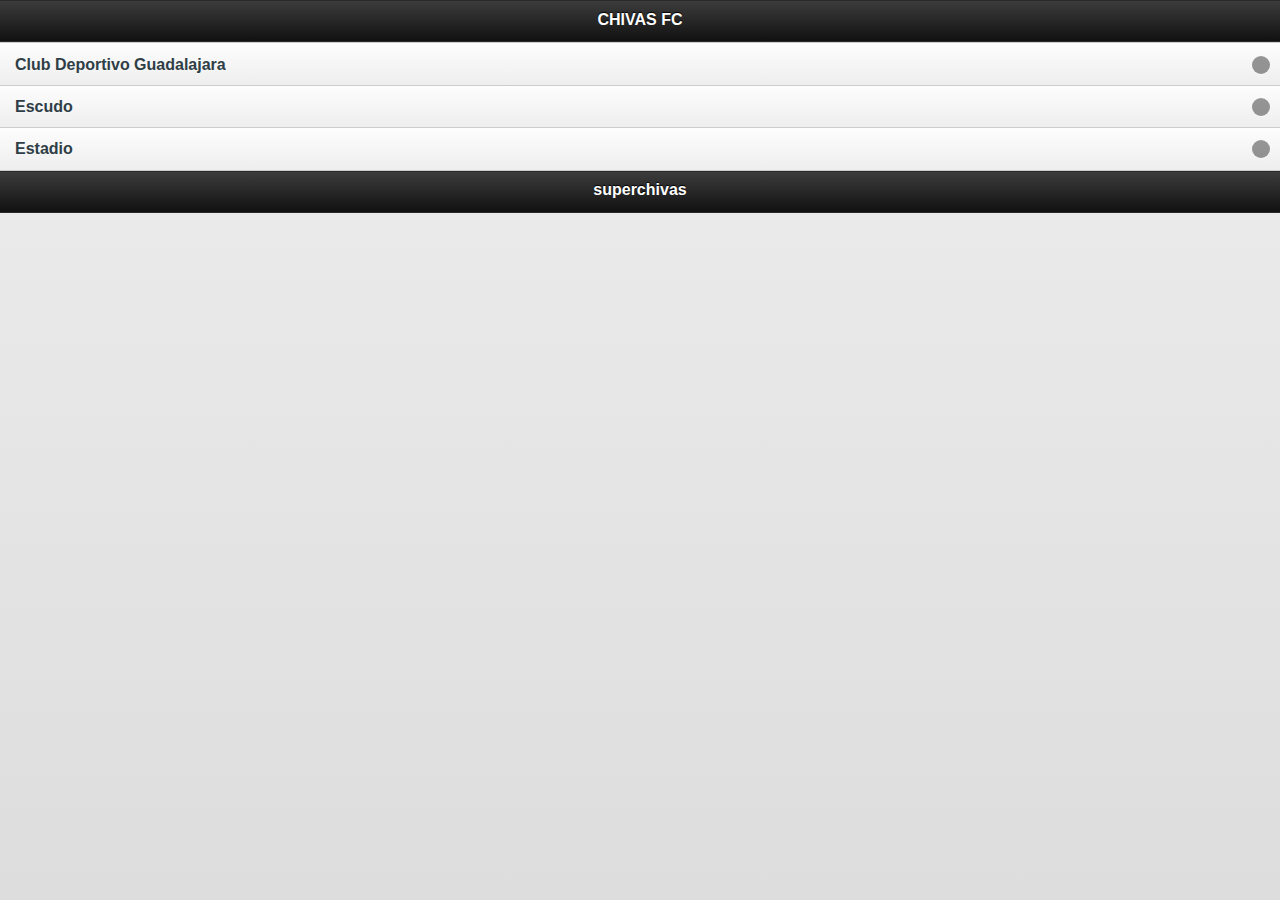
==== index.html @ d139de82 "Primera app" ====
<!DOCTYPE html> 
<html>
<head>
<meta charset="utf-8">
<title>Aplic. Web de jQuery Mobile</title>
<link href="jquery.mobile-1.0.min.css" rel="stylesheet" type="text/css"/>
<script src="jquery-1.6.4.min.js" type="text/javascript"></script>
<script src="jquery.mobile-1.0.min.js" type="text/javascript"></script>
</head> 
<body> 

<div data-role="page" id="page">
	<div data-role="header">
		<h1>CHIVAS FC</h1>
	</div>
	<div data-role="content">	
		<ul data-role="listview">
			<li><a href="#page2">Club Deportivo Guadalajara</a></li>
            <li><a href="#page3">Escudo</a></li>
			<li><a href="#page4">Estadio</a></li>
		</ul>		
	</div>
	<div data-role="footer">
		<h4>superchivas</h4>
	</div>
</div>

<div data-role="page" id="page2">
	<div data-role="header">
		<h1>Club Deportivo Guadalajara</h1>
	</div>
	<div data-role="content">	
		El Club Deportivo Guadalajara,2 mejor conocido como Guadalajara o Chivas Rayadas del Guadalajara es un club de fútbol profesional con sede en Guadalajara, Jalisco, México. Fue fundado oficialmente el 8 de mayo de 1906 por el comerciante y agente de ventas belga, Edgar Everaert, bajo el nombre de «Unión Foot Ball Club»,3 mismo año en el que comenzó su actividad futbolística.		
	</div>
	<div data-role="footer">
		<h4>superchivas</h4>
	</div>
</div>

<div data-role="page" id="page3">
	<div data-role="header">
		<h1>Escudo</h1>
	</div>
	<div data-role="content">	
		El escudo actual del Club Deportivo Guadalajara se creó en la temporada 1923-1924 teniendo como base el escudo de armas de la Ciudad de Guadalajara y tiene un gran significado por sí mismo: —Las armas simbolizan el estandarte del caudillo invicto en los combates. La lanza simboliza la fortaleza con prudencia. El adorno se otorgaba como una insignia de valentía extrema. La perseverancia estaba ilustrada a través del pino. Mientras que el león denotaba un espíritu de gran guerrero, adornado de cualidades como vigilancia, dominio y bravura		
	</div>
	<div data-role="footer">
		<h4>superchivas</h4>
	</div>
</div>

<div data-role="page" id="page4">
	<div data-role="header">
		<h1>Estadio</h1>
	</div>
	<div data-role="content">	
		En los primeros años después su fundación como Club Unión (1906), el equipo jugaba en diversos campos pues no contaba con un estadio propio. Cualquier lugar con espacio suficiente era tomado para realizar esos primeros juegos contra el Atlético Occidental. Los baldíos de la «colonia Moderna» serían el centro deportivo donde se jugaron gran parte de los primeros encuentros de fútbol de Jalisco. En lo que actualmente son las calles Vallarta, Pedro Moreno y López Cotilla, el Guadalajara tuvo sus primeros campos, al realizar sus juegos en un baldío que fue donado por Sabino Orozco		
	</div>
	<div data-role="footer">
		<h4>superchivas</h4>
	</div>
</div>

</body>
</html>
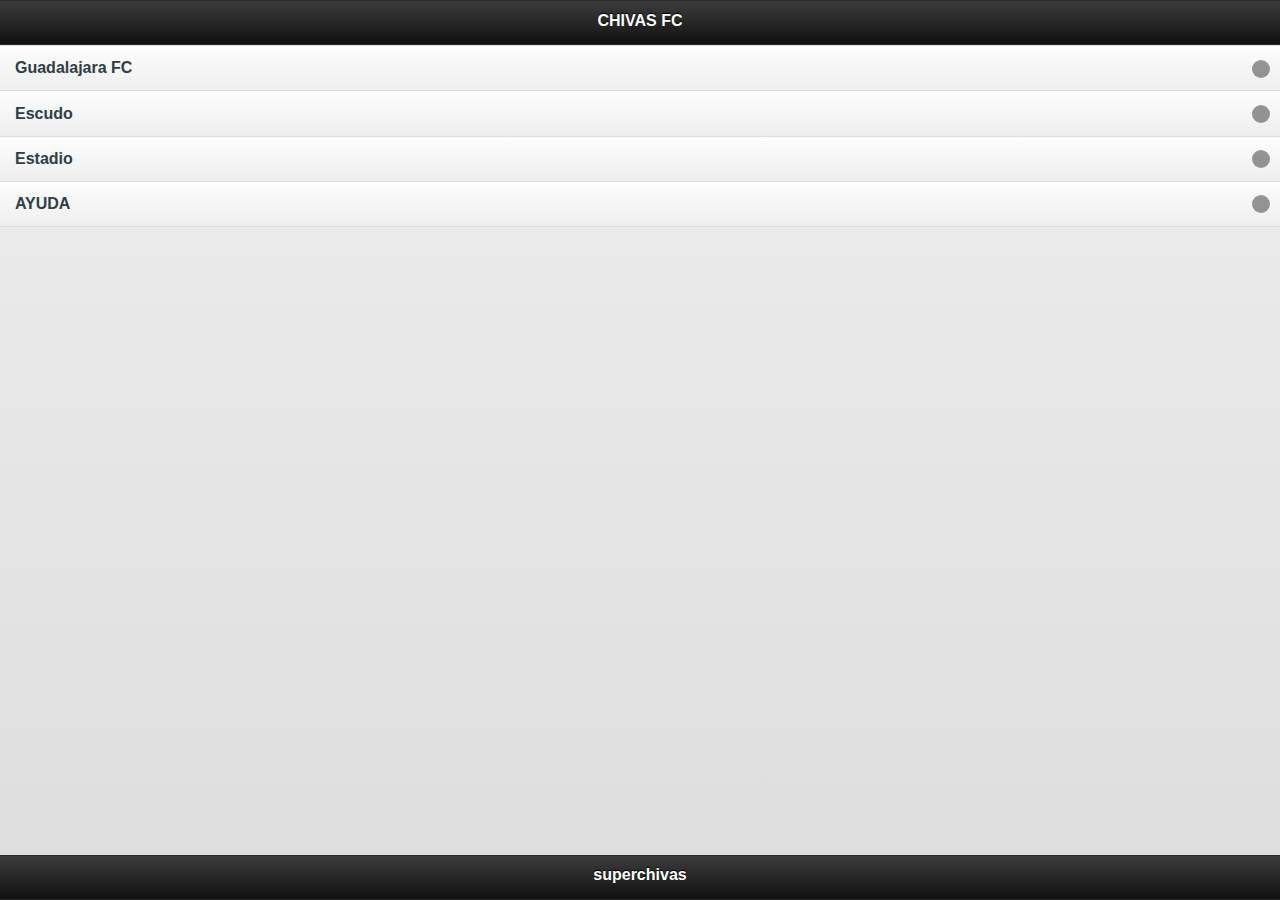
==== commit 5d098a56: "segunda" ====
--- a/index.html
+++ b/index.html
@@ -3,6 +3,9 @@
 <head>
 <meta charset="utf-8">
 <title>Aplic. Web de jQuery Mobile</title>
+<link rel="stylesheet" href="css/themes/prueba.css" />
+  <link rel="stylesheet" href="css/themes/jquery.mobile.icons.min.css" />
+
 <link href="jquery.mobile-1.0.min.css" rel="stylesheet" type="text/css"/>
 <script src="jquery-1.6.4.min.js" type="text/javascript"></script>
 <script src="jquery.mobile-1.0.min.js" type="text/javascript"></script>
@@ -14,13 +17,15 @@
 		<h1>CHIVAS FC</h1>
 	</div>
 	<div data-role="content">	
+    
 		<ul data-role="listview">
-			<li><a href="#page2">Club Deportivo Guadalajara</a></li>
-            <li><a href="#page3">Escudo</a></li>
-			<li><a href="#page4">Estadio</a></li>
-		</ul>		
+			<li><a href="#page2" data-transition="fade">Guadalajara FC</a></li>
+            <li><a href="#page3" data-transition="flip">Escudo</a></li>
+			<li><a href="#page4" data-transition="pop">Estadio</a></li>
+            <li><a href="#page5" data-transition="fade">AYUDA</a></li>
+		</ul>		 
 	</div>
-	<div data-role="footer">
+	<div data-role="footer" data-position="fixed">
 		<h4>superchivas</h4>
 	</div>
 </div>
@@ -29,10 +34,15 @@
 	<div data-role="header">
 		<h1>Club Deportivo Guadalajara</h1>
 	</div>
-	<div data-role="content">	
-		El Club Deportivo Guadalajara,2 mejor conocido como Guadalajara o Chivas Rayadas del Guadalajara es un club de fútbol profesional con sede en Guadalajara, Jalisco, México. Fue fundado oficialmente el 8 de mayo de 1906 por el comerciante y agente de ventas belga, Edgar Everaert, bajo el nombre de «Unión Foot Ball Club»,3 mismo año en el que comenzó su actividad futbolística.		
-	</div>
-	<div data-role="footer">
+	<div data-role="content" style="font: 'Comic Sans MS', cursive">
+    <img src="../../../Pictures/chivas.png" width="200" height="100"> 
+    <P>El Club Deportivo Guadalajara,mejor conocido como Guadalajara o Chivas Rayadas del Guadalajara es un club de fútbol profesional con sede en Guadalajara, Jalisco, México. Fue fundado oficialmente el 8 de mayo de 1906 por el comerciante y agente de ventas belga, Edgar Everaert, bajo el nombre de «Unión Foot Ball Club»,3 mismo año en el que comenzó su actividad futbolística.</P>
+    <a href="#page"> REGRESO </a> 
+    <a href="#page5" class=" ui-btn">AYUDA </a>
+    <button class=" ui-btn"> BOTON </button>
+      </div>
+    
+	<div data-role="footer" data-position="fixed">
 		<h4>superchivas</h4>
 	</div>
 </div>
@@ -41,10 +51,11 @@
 	<div data-role="header">
 		<h1>Escudo</h1>
 	</div>
-	<div data-role="content">	
-		El escudo actual del Club Deportivo Guadalajara se creó en la temporada 1923-1924 teniendo como base el escudo de armas de la Ciudad de Guadalajara y tiene un gran significado por sí mismo: —Las armas simbolizan el estandarte del caudillo invicto en los combates. La lanza simboliza la fortaleza con prudencia. El adorno se otorgaba como una insignia de valentía extrema. La perseverancia estaba ilustrada a través del pino. Mientras que el león denotaba un espíritu de gran guerrero, adornado de cualidades como vigilancia, dominio y bravura		
-	</div>
-	<div data-role="footer">
+	<div data-role="content" style="text-align:end" style="font-size: 36px">	
+		<img src="../../../Pictures/ESCUDO.png" width="200" height="200">
+		<P>El escudo actual del Club Deportivo Guadalajara se creó en la temporada 1923-1924 teniendo como base el escudo de armas de la Ciudad de Guadalajara y tiene un gran significado por sí mismo: —Las armas simbolizan el estandarte del caudillo invicto en los combates. La lanza simboliza la fortaleza con prudencia. El adorno se otorgaba como una insignia de valentía extrema. La perseverancia estaba ilustrada a través del pino. Mientras que el león denotaba un espíritu de gran guerrero, adornado de cualidades como vigilancia, dominio y bravura </P> <a href="#page"> REGRESO </a>		
+  </div>
+	<div data-role="footer" data-position="fixed">
 		<h4>superchivas</h4>
 	</div>
 </div>
@@ -53,11 +64,24 @@
 	<div data-role="header">
 		<h1>Estadio</h1>
 	</div>
-	<div data-role="content">	
-		En los primeros años después su fundación como Club Unión (1906), el equipo jugaba en diversos campos pues no contaba con un estadio propio. Cualquier lugar con espacio suficiente era tomado para realizar esos primeros juegos contra el Atlético Occidental. Los baldíos de la «colonia Moderna» serían el centro deportivo donde se jugaron gran parte de los primeros encuentros de fútbol de Jalisco. En lo que actualmente son las calles Vallarta, Pedro Moreno y López Cotilla, el Guadalajara tuvo sus primeros campos, al realizar sus juegos en un baldío que fue donado por Sabino Orozco		
+	<div data-role="content" style="text-align:right">	
+		<img src="../../../Pictures/ESTADIO.png" width="275" height="183">
+		<P>En los primeros años después su fundación como Club Unión (1906), el equipo jugaba en diversos campos pues no contaba con un estadio propio. Cualquier lugar con espacio suficiente era tomado para realizar esos primeros juegos contra el Atlético Occidental. Los baldíos de la «colonia Moderna» serían el centro deportivo donde se jugaron gran parte de los primeros encuentros de fútbol de Jalisco. En lo que actualmente son las calles Vallarta, Pedro Moreno y López Cotilla, el Guadalajara tuvo sus primeros campos, al realizar sus juegos en un baldío que fue donado por Sabino Orozco</P> <a href="#page"> REGRESO </a>		
 	</div>
-	<div data-role="footer">
+	<div data-role="footer" data-position="fixed">
 		<h4>superchivas</h4>
+	</div>
+    
+    
+    <div data-role="page" data-dialog="true" id="page5">
+	<div data-role="header">
+		<h1> AYUDA</h1>
+	</div>
+	<div data-role="content" 
+		<P> EN ESTE CONTENIDO SE MUESTRA LA AYUDA</P>       		
+	</div>
+	<div data-role="footer" data-position="fixed">
+		<h5>FIN DEL COMENTARIO</h5>
 	</div>
 </div>
 
--- a/css/themes/prueba.css
+++ b/css/themes/prueba.css
@@ -0,0 +1,747 @@
+/*!
+* jQuery Mobile 1.4.5
+* Git HEAD hash: 68e55e78b292634d3991c795f06f5e37a512decc <> Date: Fri Oct 31 2014 17:33:30 UTC
+* http://jquerymobile.com
+*
+* Copyright 2010, 2014 jQuery Foundation, Inc. and othercontributors
+* Released under the MIT license.
+* http://jquery.org/license
+*
+*/
+
+
+/* Globals */
+/* Font
+-----------------------------------------------------------------------------------------------------------*/
+html {
+	font-size: 100%;
+}
+body,
+input,
+select,
+textarea,
+button,
+.ui-btn {
+	font-size: 1em;
+	line-height: 1.3;
+	 font-family: sans-serif /*{global-font-family}*/;
+}
+legend,
+.ui-input-text input,
+.ui-input-search input {
+	color: inherit;
+	text-shadow: inherit;
+}
+/* Form labels (overrides font-weight bold in bars, and mini font-size) */
+.ui-mobile label,
+div.ui-controlgroup-label {
+	font-weight: normal;
+	font-size: 16px;
+}
+/* Separators
+-----------------------------------------------------------------------------------------------------------*/
+/* Field contain separator (< 28em) */
+.ui-field-contain {
+	border-bottom-color: #828282;
+	border-bottom-color: rgba(0,0,0,.15);
+	border-bottom-width: 1px;
+	border-bottom-style: solid;
+}
+/* Table opt-in classes: strokes between each row, and alternating row stripes */
+/* Classes table-stroke and table-stripe are deprecated in 1.4. */
+.table-stroke thead th,
+.table-stripe thead th,
+.table-stripe tbody tr:last-child {
+	border-bottom: 1px solid #d6d6d6; /* non-RGBA fallback */
+	border-bottom: 1px solid rgba(0,0,0,.1);
+}
+.table-stroke tbody th,
+.table-stroke tbody td {
+	border-bottom: 1px solid #e6e6e6; /* non-RGBA fallback  */
+	border-bottom: 1px solid rgba(0,0,0,.05);
+}
+.table-stripe.table-stroke tbody tr:last-child th,
+.table-stripe.table-stroke tbody tr:last-child td {
+	border-bottom: 0;
+}
+.table-stripe tbody tr:nth-child(odd) td,
+.table-stripe tbody tr:nth-child(odd) th {
+	background-color: #eeeeee; /* non-RGBA fallback  */
+	background-color: rgba(0,0,0,.04);
+}
+/* Buttons
+-----------------------------------------------------------------------------------------------------------*/
+.ui-btn,
+label.ui-btn {
+	font-weight: bold;
+	border-width: 1px;
+	border-style: solid;
+}
+.ui-btn {
+	text-decoration: none !important;
+}
+.ui-btn-active {
+	cursor: pointer;
+}
+/* Corner rounding
+-----------------------------------------------------------------------------------------------------------*/
+/* Class ui-btn-corner-all deprecated in 1.4 */
+.ui-corner-all {
+	-webkit-border-radius: .6em /*{global-radii-blocks}*/;
+	border-radius: .6em /*{global-radii-blocks}*/;
+}
+/* Buttons */
+.ui-btn-corner-all,
+.ui-btn.ui-corner-all,
+/* Slider track */
+.ui-slider-track.ui-corner-all,
+/* Flipswitch */
+.ui-flipswitch.ui-corner-all,
+/* Count bubble */
+.ui-li-count {
+	-webkit-border-radius: .3125em /*{global-radii-buttons}*/;
+	border-radius: .3125em /*{global-radii-buttons}*/;
+}
+/* Icon-only buttons */
+.ui-btn-icon-notext.ui-btn-corner-all,
+.ui-btn-icon-notext.ui-corner-all {
+	-webkit-border-radius: 1em;
+	border-radius: 1em;
+}
+/* Radius clip workaround for cleaning up corner trapping */
+.ui-btn-corner-all,
+.ui-corner-all {
+	-webkit-background-clip: padding;
+	background-clip: padding-box;
+}
+/* Popup arrow */
+.ui-popup.ui-corner-all > .ui-popup-arrow-guide {
+	left: .6em /*{global-radii-blocks}*/;
+	right: .6em /*{global-radii-blocks}*/;
+	top: .6em /*{global-radii-blocks}*/;
+	bottom: .6em /*{global-radii-blocks}*/;
+}
+/* Shadow
+-----------------------------------------------------------------------------------------------------------*/
+.ui-shadow {
+	-webkit-box-shadow: 0 1px 3px /*{global-box-shadow-size}*/ rgba(0,0,0,.2) /*{global-box-shadow-color}*/;
+	-moz-box-shadow: 0 1px 3px /*{global-box-shadow-size}*/ rgba(0,0,0,.2) /*{global-box-shadow-color}*/;
+	box-shadow: 0 1px 3px /*{global-box-shadow-size}*/ rgba(0,0,0,.2) /*{global-box-shadow-color}*/;
+}
+.ui-shadow-inset {
+	-webkit-box-shadow: inset 0 1px 3px /*{global-box-shadow-size}*/ rgba(0,0,0,.2) /*{global-box-shadow-color}*/;
+	-moz-box-shadow: inset 0 1px 3px /*{global-box-shadow-size}*/ rgba(0,0,0,.2) /*{global-box-shadow-color}*/;
+	box-shadow: inset 0 1px 3px /*{global-box-shadow-size}*/ rgba(0,0,0,.2) /*{global-box-shadow-color}*/;
+}
+.ui-overlay-shadow {
+	-webkit-box-shadow: 0 0 12px 		rgba(0,0,0,.6);
+	-moz-box-shadow: 0 0 12px 			rgba(0,0,0,.6);
+	box-shadow: 0 0 12px 				rgba(0,0,0,.6);
+}
+/* Icons
+-----------------------------------------------------------------------------------------------------------*/
+.ui-btn-icon-left:after,
+.ui-btn-icon-right:after,
+.ui-btn-icon-top:after,
+.ui-btn-icon-bottom:after,
+.ui-btn-icon-notext:after {
+	background-color: #666666 /*{global-icon-color}*/;
+	background-color: rgba(0,0,0,.15) /*{global-icon-disc}*/;
+	background-position: center center;
+	background-repeat: no-repeat;
+	-webkit-border-radius: 1em;
+	border-radius: 1em;
+}
+/* Alt icons */
+.ui-alt-icon.ui-btn:after,
+.ui-alt-icon .ui-btn:after,
+html .ui-alt-icon.ui-checkbox-off:after,
+html .ui-alt-icon.ui-radio-off:after,
+html .ui-alt-icon .ui-checkbox-off:after,
+html .ui-alt-icon .ui-radio-off:after {
+	background-color: #666666 /*{global-icon-color}*/;
+	background-color: rgba(0,0,0,.15) /*{global-icon-disc}*/;
+}
+/* No disc */
+.ui-nodisc-icon.ui-btn:after,
+.ui-nodisc-icon .ui-btn:after {
+	background-color: transparent;
+}
+/* Icon shadow */
+.ui-shadow-icon.ui-btn:after,
+.ui-shadow-icon .ui-btn:after {
+	-webkit-box-shadow: 0 1px 0 rgba(255,255,255,.3) /*{global-icon-shadow}*/;
+	-moz-box-shadow: 0 1px 0 rgba(255,255,255,.3) /*{global-icon-shadow}*/;
+	box-shadow: 0 1px 0 rgba(255,255,255,.3) /*{global-icon-shadow}*/;
+}
+/* Checkbox and radio */
+.ui-btn.ui-checkbox-off:after,
+.ui-btn.ui-checkbox-on:after,
+.ui-btn.ui-radio-off:after,
+.ui-btn.ui-radio-on:after {
+	display: block;
+	width: 18px;
+	height: 18px;
+	margin: -9px 2px 0 2px;
+}
+.ui-checkbox-off:after,
+.ui-btn.ui-radio-off:after {
+	filter: Alpha(Opacity=30);
+	opacity: .3;
+}
+.ui-btn.ui-checkbox-off:after,
+.ui-btn.ui-checkbox-on:after {
+	-webkit-border-radius: .1875em;
+	border-radius: .1875em;
+}
+.ui-btn.ui-checkbox-off:after {
+	background-color: #666;
+	background-color: rgba(0,0,0,.3);
+}
+.ui-radio .ui-btn.ui-radio-on:after {
+	background-image: none;
+	background-color: #fff;
+	width: 8px;
+	height: 8px;
+	border-width: 5px;
+	border-style: solid; 
+}
+.ui-alt-icon.ui-btn.ui-radio-on:after,
+.ui-alt-icon .ui-btn.ui-radio-on:after {
+	background-color: #000;
+}
+/* Loader */
+.ui-icon-loading {
+	background: url("images/ajax-loader.gif");
+	background-size: 2.875em 2.875em;
+}
+/* Swatches */
+/* A
+-----------------------------------------------------------------------------------------------------------*/
+/* Bar: Toolbars, dividers, slider track */
+.ui-bar-a,
+.ui-page-theme-a .ui-bar-inherit,
+html .ui-bar-a .ui-bar-inherit,
+html .ui-body-a .ui-bar-inherit,
+html body .ui-group-theme-a .ui-bar-inherit {
+	background-color: #cbcbcb /*{a-bar-background-color}*/;
+	border-color: #dddddd /*{a-bar-border}*/;
+	color: #208c40 /*{a-bar-color}*/;
+	text-shadow: 0 /*{a-bar-shadow-x}*/ 1px /*{a-bar-shadow-y}*/ 0 /*{a-bar-shadow-radius}*/ #eeeeee /*{a-bar-shadow-color}*/;
+	font-weight: bold;
+}
+.ui-bar-a {
+	border-width: 1px;
+	border-style: solid;
+}
+/* Page and overlay */
+.ui-overlay-a,
+.ui-page-theme-a,
+.ui-page-theme-a .ui-panel-wrapper {
+	background-color: #f9f9f9 /*{a-page-background-color}*/;
+	border-color: #bbbbbb /*{a-page-border}*/;
+	color: #333333 /*{a-page-color}*/;
+	text-shadow: 0 /*{a-page-shadow-x}*/ 1px /*{a-page-shadow-y}*/ 0 /*{a-page-shadow-radius}*/ #f3f3f3 /*{a-page-shadow-color}*/;
+}
+/* Body: Read-only lists, text inputs, collapsible content */
+.ui-body-a,
+.ui-page-theme-a .ui-body-inherit,
+html .ui-bar-a .ui-body-inherit,
+html .ui-body-a .ui-body-inherit,
+html body .ui-group-theme-a .ui-body-inherit,
+html .ui-panel-page-container-a {
+	background-color: #ffffff /*{a-body-background-color}*/;
+	border-color: #dddddd /*{a-body-border}*/;
+	color: #945260 /*{a-body-color}*/;
+	text-shadow: 0 /*{a-body-shadow-x}*/ 1px /*{a-body-shadow-y}*/ 0 /*{a-body-shadow-radius}*/ #f3f3f3 /*{a-body-shadow-color}*/;
+}
+.ui-body-a {
+	border-width: 1px;
+	border-style: solid;
+}
+/* Links */
+.ui-page-theme-a a,
+html .ui-bar-a a,
+html .ui-body-a a,
+html body .ui-group-theme-a a {
+	color: #3388cc /*{a-link-color}*/;
+	font-weight: bold;
+}
+.ui-page-theme-a a:visited,
+html .ui-bar-a a:visited,
+html .ui-body-a a:visited,
+html body .ui-group-theme-a a:visited {
+    color: #3388cc /*{a-link-visited}*/;
+}
+.ui-page-theme-a a:hover,
+html .ui-bar-a a:hover,
+html .ui-body-a a:hover,
+html body .ui-group-theme-a a:hover {
+	color: #005599 /*{a-link-hover}*/;
+}
+.ui-page-theme-a a:active,
+html .ui-bar-a a:active,
+html .ui-body-a a:active,
+html body .ui-group-theme-a a:active {
+	color: #005599 /*{a-link-active}*/;
+}
+/* Button up */
+.ui-page-theme-a .ui-btn,
+html .ui-bar-a .ui-btn,
+html .ui-body-a .ui-btn,
+html body .ui-group-theme-a .ui-btn,
+html head + body .ui-btn.ui-btn-a,
+/* Button visited */
+.ui-page-theme-a .ui-btn:visited,
+html .ui-bar-a .ui-btn:visited,
+html .ui-body-a .ui-btn:visited,
+html body .ui-group-theme-a .ui-btn:visited,
+html head + body .ui-btn.ui-btn-a:visited {
+	background-color: #f6f6f6 /*{a-bup-background-color}*/;
+	border-color: #dddddd /*{a-bup-border}*/;
+	color: #333333 /*{a-bup-color}*/;
+	text-shadow: 0 /*{a-bup-shadow-x}*/ 1px /*{a-bup-shadow-y}*/ 0 /*{a-bup-shadow-radius}*/ #f3f3f3 /*{a-bup-shadow-color}*/;
+}
+/* Button hover */
+.ui-page-theme-a .ui-btn:hover,
+html .ui-bar-a .ui-btn:hover,
+html .ui-body-a .ui-btn:hover,
+html body .ui-group-theme-a .ui-btn:hover,
+html head + body .ui-btn.ui-btn-a:hover {
+	background-color: #ededed /*{a-bhover-background-color}*/;
+	border-color: #dddddd /*{a-bhover-border}*/;
+	color: #333333 /*{a-bhover-color}*/;
+	text-shadow: 0 /*{a-bhover-shadow-x}*/ 1px /*{a-bhover-shadow-y}*/ 0 /*{a-bhover-shadow-radius}*/ #f3f3f3 /*{a-bhover-shadow-color}*/;
+}
+/* Button down */
+.ui-page-theme-a .ui-btn:active,
+html .ui-bar-a .ui-btn:active,
+html .ui-body-a .ui-btn:active,
+html body .ui-group-theme-a .ui-btn:active,
+html head + body .ui-btn.ui-btn-a:active {
+	background-color: #e8e8e8 /*{a-bdown-background-color}*/;
+	border-color: #dddddd /*{a-bdown-border}*/;
+	color: #333333 /*{a-bdown-color}*/;
+	text-shadow: 0 /*{a-bdown-shadow-x}*/ 1px /*{a-bdown-shadow-y}*/ 0 /*{a-bdown-shadow-radius}*/ #f3f3f3 /*{a-bdown-shadow-color}*/;
+}
+/* Active button */
+.ui-page-theme-a .ui-btn.ui-btn-active,
+html .ui-bar-a .ui-btn.ui-btn-active,
+html .ui-body-a .ui-btn.ui-btn-active,
+html body .ui-group-theme-a .ui-btn.ui-btn-active,
+html head + body .ui-btn.ui-btn-a.ui-btn-active,
+/* Active checkbox icon */
+.ui-page-theme-a .ui-checkbox-on:after,
+html .ui-bar-a .ui-checkbox-on:after,
+html .ui-body-a .ui-checkbox-on:after,
+html body .ui-group-theme-a .ui-checkbox-on:after,
+.ui-btn.ui-checkbox-on.ui-btn-a:after,
+/* Active flipswitch background */
+.ui-page-theme-a .ui-flipswitch-active,
+html .ui-bar-a .ui-flipswitch-active,
+html .ui-body-a .ui-flipswitch-active,
+html body .ui-group-theme-a .ui-flipswitch-active,
+html body .ui-flipswitch.ui-bar-a.ui-flipswitch-active,
+/* Active slider track */
+.ui-page-theme-a .ui-slider-track .ui-btn-active,
+html .ui-bar-a .ui-slider-track .ui-btn-active,
+html .ui-body-a .ui-slider-track .ui-btn-active,
+html body .ui-group-theme-a .ui-slider-track .ui-btn-active,
+html body div.ui-slider-track.ui-body-a .ui-btn-active {
+	background-color: #3388cc /*{a-active-background-color}*/;
+	border-color: #3388cc /*{a-active-border}*/;
+	color: #ffffff /*{a-active-color}*/;
+	text-shadow: 0 /*{a-active-shadow-x}*/ 1px /*{a-active-shadow-y}*/ 0 /*{a-active-shadow-radius}*/ #005599 /*{a-active-shadow-color}*/;
+}
+/* Active radio button icon */
+.ui-page-theme-a .ui-radio-on:after,
+html .ui-bar-a .ui-radio-on:after,
+html .ui-body-a .ui-radio-on:after,
+html body .ui-group-theme-a .ui-radio-on:after,
+.ui-btn.ui-radio-on.ui-btn-a:after {
+	border-color: #3388cc /*{a-active-background-color}*/;
+}
+/* Focus */
+.ui-page-theme-a .ui-btn:focus,
+html .ui-bar-a .ui-btn:focus,
+html .ui-body-a .ui-btn:focus,
+html body .ui-group-theme-a .ui-btn:focus,
+html head + body .ui-btn.ui-btn-a:focus,
+/* Focus buttons and text inputs with div wrap */
+.ui-page-theme-a .ui-focus,
+html .ui-bar-a .ui-focus,
+html .ui-body-a .ui-focus,
+html body .ui-group-theme-a .ui-focus,
+html head + body .ui-btn-a.ui-focus,
+html head + body .ui-body-a.ui-focus {
+	-webkit-box-shadow: 0 0 12px #3388cc /*{a-active-background-color}*/;
+	-moz-box-shadow: 0 0 12px #3388cc /*{a-active-background-color}*/;
+	box-shadow: 0 0 12px #3388cc /*{a-active-background-color}*/;
+}
+/* B
+-----------------------------------------------------------------------------------------------------------*/
+/* Bar: Toolbars, dividers, slider track */
+.ui-bar-b,
+.ui-page-theme-b .ui-bar-inherit,
+html .ui-bar-b .ui-bar-inherit,
+html .ui-body-b .ui-bar-inherit,
+html body .ui-group-theme-b .ui-bar-inherit {
+	background-color: #e9e9e9 /*{b-bar-background-color}*/;
+	border-color: #dddddd /*{b-bar-border}*/;
+	color: #333333 /*{b-bar-color}*/;
+	text-shadow: 0 /*{b-bar-shadow-x}*/ 1px /*{b-bar-shadow-y}*/ 0 /*{b-bar-shadow-radius}*/ #eeeeee /*{b-bar-shadow-color}*/;
+	font-weight: bold;
+}
+.ui-bar-b {
+	border-width: 1px;
+	border-style: solid;
+}
+/* Page and overlay */
+.ui-overlay-b,
+.ui-page-theme-b,
+.ui-page-theme-b .ui-panel-wrapper {
+	background-color: #f9f9f9 /*{b-page-background-color}*/;
+	border-color: #bbbbbb /*{b-page-border}*/;
+	color: #333333 /*{b-page-color}*/;
+	text-shadow: 0 /*{b-page-shadow-x}*/ 1px /*{b-page-shadow-y}*/ 0 /*{b-page-shadow-radius}*/ #f3f3f3 /*{b-page-shadow-color}*/;
+}
+/* Body: Read-only lists, text inputs, collapsible content */
+.ui-body-b,
+.ui-page-theme-b .ui-body-inherit,
+html .ui-bar-b .ui-body-inherit,
+html .ui-body-b .ui-body-inherit,
+html body .ui-group-theme-b .ui-body-inherit,
+html .ui-panel-page-container-b {
+	background-color: #ffffff /*{b-body-background-color}*/;
+	border-color: #dddddd /*{b-body-border}*/;
+	color: #333333 /*{b-body-color}*/;
+	text-shadow: 0 /*{b-body-shadow-x}*/ 1px /*{b-body-shadow-y}*/ 0 /*{b-body-shadow-radius}*/ #f3f3f3 /*{b-body-shadow-color}*/;
+}
+.ui-body-b {
+	border-width: 1px;
+	border-style: solid;
+}
+/* Links */
+.ui-page-theme-b a,
+html .ui-bar-b a,
+html .ui-body-b a,
+html body .ui-group-theme-b a {
+	color: #3388cc /*{b-link-color}*/;
+	font-weight: bold;
+}
+.ui-page-theme-b a:visited,
+html .ui-bar-b a:visited,
+html .ui-body-b a:visited,
+html body .ui-group-theme-b a:visited {
+    color: #3388cc /*{b-link-visited}*/;
+}
+.ui-page-theme-b a:hover,
+html .ui-bar-b a:hover,
+html .ui-body-b a:hover,
+html body .ui-group-theme-b a:hover {
+	color: #005599 /*{b-link-hover}*/;
+}
+.ui-page-theme-b a:active,
+html .ui-bar-b a:active,
+html .ui-body-b a:active,
+html body .ui-group-theme-b a:active {
+	color: #005599 /*{b-link-active}*/;
+}
+/* Button up */
+.ui-page-theme-b .ui-btn,
+html .ui-bar-b .ui-btn,
+html .ui-body-b .ui-btn,
+html body .ui-group-theme-b .ui-btn,
+html head + body .ui-btn.ui-btn-b,
+/* Button visited */
+.ui-page-theme-b .ui-btn:visited,
+html .ui-bar-b .ui-btn:visited,
+html .ui-body-b .ui-btn:visited,
+html body .ui-group-theme-b .ui-btn:visited,
+html head + body .ui-btn.ui-btn-b:visited {
+	background-color: #f6f6f6 /*{b-bup-background-color}*/;
+	border-color: #dddddd /*{b-bup-border}*/;
+	color: #333333 /*{b-bup-color}*/;
+	text-shadow: 0 /*{b-bup-shadow-x}*/ 1px /*{b-bup-shadow-y}*/ 0 /*{b-bup-shadow-radius}*/ #f3f3f3 /*{b-bup-shadow-color}*/;
+}
+/* Button hover */
+.ui-page-theme-b .ui-btn:hover,
+html .ui-bar-b .ui-btn:hover,
+html .ui-body-b .ui-btn:hover,
+html body .ui-group-theme-b .ui-btn:hover,
+html head + body .ui-btn.ui-btn-b:hover {
+	background-color: #ededed /*{b-bhover-background-color}*/;
+	border-color: #dddddd /*{b-bhover-border}*/;
+	color: #333333 /*{b-bhover-color}*/;
+	text-shadow: 0 /*{b-bhover-shadow-x}*/ 1px /*{b-bhover-shadow-y}*/ 0 /*{b-bhover-shadow-radius}*/ #f3f3f3 /*{b-bhover-shadow-color}*/;
+}
+/* Button down */
+.ui-page-theme-b .ui-btn:active,
+html .ui-bar-b .ui-btn:active,
+html .ui-body-b .ui-btn:active,
+html body .ui-group-theme-b .ui-btn:active,
+html head + body .ui-btn.ui-btn-b:active {
+	background-color: #e8e8e8 /*{b-bdown-background-color}*/;
+	border-color: #dddddd /*{b-bdown-border}*/;
+	color: #333333 /*{b-bdown-color}*/;
+	text-shadow: 0 /*{b-bdown-shadow-x}*/ 1px /*{b-bdown-shadow-y}*/ 0 /*{b-bdown-shadow-radius}*/ #f3f3f3 /*{b-bdown-shadow-color}*/;
+}
+/* Active button */
+.ui-page-theme-b .ui-btn.ui-btn-active,
+html .ui-bar-b .ui-btn.ui-btn-active,
+html .ui-body-b .ui-btn.ui-btn-active,
+html body .ui-group-theme-b .ui-btn.ui-btn-active,
+html head + body .ui-btn.ui-btn-b.ui-btn-active,
+/* Active checkbox icon */
+.ui-page-theme-b .ui-checkbox-on:after,
+html .ui-bar-b .ui-checkbox-on:after,
+html .ui-body-b .ui-checkbox-on:after,
+html body .ui-group-theme-b .ui-checkbox-on:after,
+.ui-btn.ui-checkbox-on.ui-btn-b:after,
+/* Active flipswitch background */
+.ui-page-theme-b .ui-flipswitch-active,
+html .ui-bar-b .ui-flipswitch-active,
+html .ui-body-b .ui-flipswitch-active,
+html body .ui-group-theme-b .ui-flipswitch-active,
+html body .ui-flipswitch.ui-bar-b.ui-flipswitch-active,
+/* Active slider track */
+.ui-page-theme-b .ui-slider-track .ui-btn-active,
+html .ui-bar-b .ui-slider-track .ui-btn-active,
+html .ui-body-b .ui-slider-track .ui-btn-active,
+html body .ui-group-theme-b .ui-slider-track .ui-btn-active,
+html body div.ui-slider-track.ui-body-b .ui-btn-active {
+	background-color: #3388cc /*{b-active-background-color}*/;
+	border-color: #3388cc /*{b-active-border}*/;
+	color: #ffffff /*{b-active-color}*/;
+	text-shadow: 0 /*{b-active-shadow-x}*/ 1px /*{b-active-shadow-y}*/ 0 /*{b-active-shadow-radius}*/ #005599 /*{b-active-shadow-color}*/;
+}
+/* Active radio button icon */
+.ui-page-theme-b .ui-radio-on:after,
+html .ui-bar-b .ui-radio-on:after,
+html .ui-body-b .ui-radio-on:after,
+html body .ui-group-theme-b .ui-radio-on:after,
+.ui-btn.ui-radio-on.ui-btn-b:after {
+	border-color: #3388cc /*{b-active-background-color}*/;
+}
+/* Focus */
+.ui-page-theme-b .ui-btn:focus,
+html .ui-bar-b .ui-btn:focus,
+html .ui-body-b .ui-btn:focus,
+html body .ui-group-theme-b .ui-btn:focus,
+html head + body .ui-btn.ui-btn-b:focus,
+/* Focus buttons and text inputs with div wrap */
+.ui-page-theme-b .ui-focus,
+html .ui-bar-b .ui-focus,
+html .ui-body-b .ui-focus,
+html body .ui-group-theme-b .ui-focus,
+html head + body .ui-btn-b.ui-focus,
+html head + body .ui-body-b.ui-focus {
+	-webkit-box-shadow: 0 0 12px #3388cc /*{b-active-background-color}*/;
+	-moz-box-shadow: 0 0 12px #3388cc /*{b-active-background-color}*/;
+	box-shadow: 0 0 12px #3388cc /*{b-active-background-color}*/;
+}
+
+
+/* C
+-----------------------------------------------------------------------------------------------------------*/
+/* Bar: Toolbars, dividers, slider track */
+.ui-bar-c,
+.ui-page-theme-c .ui-bar-inherit,
+html .ui-bar-c .ui-bar-inherit,
+html .ui-body-c .ui-bar-inherit,
+html body .ui-group-theme-c .ui-bar-inherit {
+	background-color: #e9e9e9 /*{c-bar-background-color}*/;
+	border-color: #dddddd /*{c-bar-border}*/;
+	color: #333333 /*{c-bar-color}*/;
+	text-shadow: 0 /*{c-bar-shadow-x}*/ 1px /*{c-bar-shadow-y}*/ 0 /*{c-bar-shadow-radius}*/ #eeeeee /*{c-bar-shadow-color}*/;
+	font-weight: bold;
+}
+.ui-bar-c {
+	border-width: 1px;
+	border-style: solid;
+}
+/* Page and overlay */
+.ui-overlay-c,
+.ui-page-theme-c,
+.ui-page-theme-c .ui-panel-wrapper {
+	background-color: #f9f9f9 /*{c-page-background-color}*/;
+	border-color: #bbbbbb /*{c-page-border}*/;
+	color: #333333 /*{c-page-color}*/;
+	text-shadow: 0 /*{c-page-shadow-x}*/ 1px /*{c-page-shadow-y}*/ 0 /*{c-page-shadow-radius}*/ #f3f3f3 /*{c-page-shadow-color}*/;
+}
+/* Body: Read-only lists, text inputs, collapsible content */
+.ui-body-c,
+.ui-page-theme-c .ui-body-inherit,
+html .ui-bar-c .ui-body-inherit,
+html .ui-body-c .ui-body-inherit,
+html body .ui-group-theme-c .ui-body-inherit,
+html .ui-panel-page-container-c {
+	background-color: #ffffff /*{c-body-background-color}*/;
+	border-color: #dddddd /*{c-body-border}*/;
+	color: #333333 /*{c-body-color}*/;
+	text-shadow: 0 /*{c-body-shadow-x}*/ 1px /*{c-body-shadow-y}*/ 0 /*{c-body-shadow-radius}*/ #f3f3f3 /*{c-body-shadow-color}*/;
+}
+.ui-body-c {
+	border-width: 1px;
+	border-style: solid;
+}
+/* Links */
+.ui-page-theme-c a,
+html .ui-bar-c a,
+html .ui-body-c a,
+html body .ui-group-theme-c a {
+	color: #3388cc /*{c-link-color}*/;
+	font-weight: bold;
+}
+.ui-page-theme-c a:visited,
+html .ui-bar-c a:visited,
+html .ui-body-c a:visited,
+html body .ui-group-theme-c a:visited {
+    color: #3388cc /*{c-link-visited}*/;
+}
+.ui-page-theme-c a:hover,
+html .ui-bar-c a:hover,
+html .ui-body-c a:hover,
+html body .ui-group-theme-c a:hover {
+	color: #005599 /*{c-link-hover}*/;
+}
+.ui-page-theme-c a:active,
+html .ui-bar-c a:active,
+html .ui-body-c a:active,
+html body .ui-group-theme-c a:active {
+	color: #005599 /*{c-link-active}*/;
+}
+/* Button up */
+.ui-page-theme-c .ui-btn,
+html .ui-bar-c .ui-btn,
+html .ui-body-c .ui-btn,
+html body .ui-group-theme-c .ui-btn,
+html head + body .ui-btn.ui-btn-c,
+/* Button visited */
+.ui-page-theme-c .ui-btn:visited,
+html .ui-bar-c .ui-btn:visited,
+html .ui-body-c .ui-btn:visited,
+html body .ui-group-theme-c .ui-btn:visited,
+html head + body .ui-btn.ui-btn-c:visited {
+	background-color: #f6f6f6 /*{c-bup-background-color}*/;
+	border-color: #dddddd /*{c-bup-border}*/;
+	color: #333333 /*{c-bup-color}*/;
+	text-shadow: 0 /*{c-bup-shadow-x}*/ 1px /*{c-bup-shadow-y}*/ 0 /*{c-bup-shadow-radius}*/ #f3f3f3 /*{c-bup-shadow-color}*/;
+}
+/* Button hover */
+.ui-page-theme-c .ui-btn:hover,
+html .ui-bar-c .ui-btn:hover,
+html .ui-body-c .ui-btn:hover,
+html body .ui-group-theme-c .ui-btn:hover,
+html head + body .ui-btn.ui-btn-c:hover {
+	background-color: #ededed /*{c-bhover-background-color}*/;
+	border-color: #dddddd /*{c-bhover-border}*/;
+	color: #333333 /*{c-bhover-color}*/;
+	text-shadow: 0 /*{c-bhover-shadow-x}*/ 1px /*{c-bhover-shadow-y}*/ 0 /*{c-bhover-shadow-radius}*/ #f3f3f3 /*{c-bhover-shadow-color}*/;
+}
+/* Button down */
+.ui-page-theme-c .ui-btn:active,
+html .ui-bar-c .ui-btn:active,
+html .ui-body-c .ui-btn:active,
+html body .ui-group-theme-c .ui-btn:active,
+html head + body .ui-btn.ui-btn-c:active {
+	background-color: #e8e8e8 /*{c-bdown-background-color}*/;
+	border-color: #dddddd /*{c-bdown-border}*/;
+	color: #333333 /*{c-bdown-color}*/;
+	text-shadow: 0 /*{c-bdown-shadow-x}*/ 1px /*{c-bdown-shadow-y}*/ 0 /*{c-bdown-shadow-radius}*/ #f3f3f3 /*{c-bdown-shadow-color}*/;
+}
+/* Active button */
+.ui-page-theme-c .ui-btn.ui-btn-active,
+html .ui-bar-c .ui-btn.ui-btn-active,
+html .ui-body-c .ui-btn.ui-btn-active,
+html body .ui-group-theme-c .ui-btn.ui-btn-active,
+html head + body .ui-btn.ui-btn-c.ui-btn-active,
+/* Active checkbox icon */
+.ui-page-theme-c .ui-checkbox-on:after,
+html .ui-bar-c .ui-checkbox-on:after,
+html .ui-body-c .ui-checkbox-on:after,
+html body .ui-group-theme-c .ui-checkbox-on:after,
+.ui-btn.ui-checkbox-on.ui-btn-c:after,
+/* Active flipswitch background */
+.ui-page-theme-c .ui-flipswitch-active,
+html .ui-bar-c .ui-flipswitch-active,
+html .ui-body-c .ui-flipswitch-active,
+html body .ui-group-theme-c .ui-flipswitch-active,
+html body .ui-flipswitch.ui-bar-c.ui-flipswitch-active,
+/* Active slider track */
+.ui-page-theme-c .ui-slider-track .ui-btn-active,
+html .ui-bar-c .ui-slider-track .ui-btn-active,
+html .ui-body-c .ui-slider-track .ui-btn-active,
+html body .ui-group-theme-c .ui-slider-track .ui-btn-active,
+html body div.ui-slider-track.ui-body-c .ui-btn-active {
+	background-color: #3388cc /*{c-active-background-color}*/;
+	border-color: #3388cc /*{c-active-border}*/;
+	color: #ffffff /*{c-active-color}*/;
+	text-shadow: 0 /*{c-active-shadow-x}*/ 1px /*{c-active-shadow-y}*/ 0 /*{c-active-shadow-radius}*/ #005599 /*{c-active-shadow-color}*/;
+}
+/* Active radio button icon */
+.ui-page-theme-c .ui-radio-on:after,
+html .ui-bar-c .ui-radio-on:after,
+html .ui-body-c .ui-radio-on:after,
+html body .ui-group-theme-c .ui-radio-on:after,
+.ui-btn.ui-radio-on.ui-btn-c:after {
+	border-color: #3388cc /*{c-active-background-color}*/;
+}
+/* Focus */
+.ui-page-theme-c .ui-btn:focus,
+html .ui-bar-c .ui-btn:focus,
+html .ui-body-c .ui-btn:focus,
+html body .ui-group-theme-c .ui-btn:focus,
+html head + body .ui-btn.ui-btn-c:focus,
+/* Focus buttons and text inputs with div wrap */
+.ui-page-theme-c .ui-focus,
+html .ui-bar-c .ui-focus,
+html .ui-body-c .ui-focus,
+html body .ui-group-theme-c .ui-focus,
+html head + body .ui-btn-c.ui-focus,
+html head + body .ui-body-c.ui-focus {
+	-webkit-box-shadow: 0 0 12px #3388cc /*{c-active-background-color}*/;
+	-moz-box-shadow: 0 0 12px #3388cc /*{c-active-background-color}*/;
+	box-shadow: 0 0 12px #3388cc /*{c-active-background-color}*/;
+}
+
+
+/* Structure */
+/* Disabled
+-----------------------------------------------------------------------------------------------------------*/
+/* Class ui-disabled deprecated in 1.4. :disabled not supported by IE8 so we use [disabled] */
+.ui-disabled,
+.ui-state-disabled,
+button[disabled],
+.ui-select .ui-btn.ui-state-disabled {
+	filter: Alpha(Opacity=30);
+	opacity: .3;
+	cursor: default !important;
+	pointer-events: none;
+}
+/* Focus state outline
+-----------------------------------------------------------------------------------------------------------*/
+.ui-btn:focus,
+.ui-btn.ui-focus {
+	outline: 0;
+}
+/* Unset box-shadow in browsers that don't do it right */
+.ui-noboxshadow .ui-shadow,
+.ui-noboxshadow .ui-shadow-inset,
+.ui-noboxshadow .ui-overlay-shadow,
+.ui-noboxshadow .ui-shadow-icon.ui-btn:after,
+.ui-noboxshadow .ui-shadow-icon .ui-btn:after,
+.ui-noboxshadow .ui-focus,
+.ui-noboxshadow .ui-btn:focus,
+.ui-noboxshadow  input:focus,
+.ui-noboxshadow .ui-panel {
+	-webkit-box-shadow: none !important;
+	-moz-box-shadow: none !important;
+	box-shadow: none !important;
+}
+.ui-noboxshadow .ui-btn:focus,
+.ui-noboxshadow .ui-focus {
+	outline-width: 1px;
+	outline-style: auto;
+}
+			